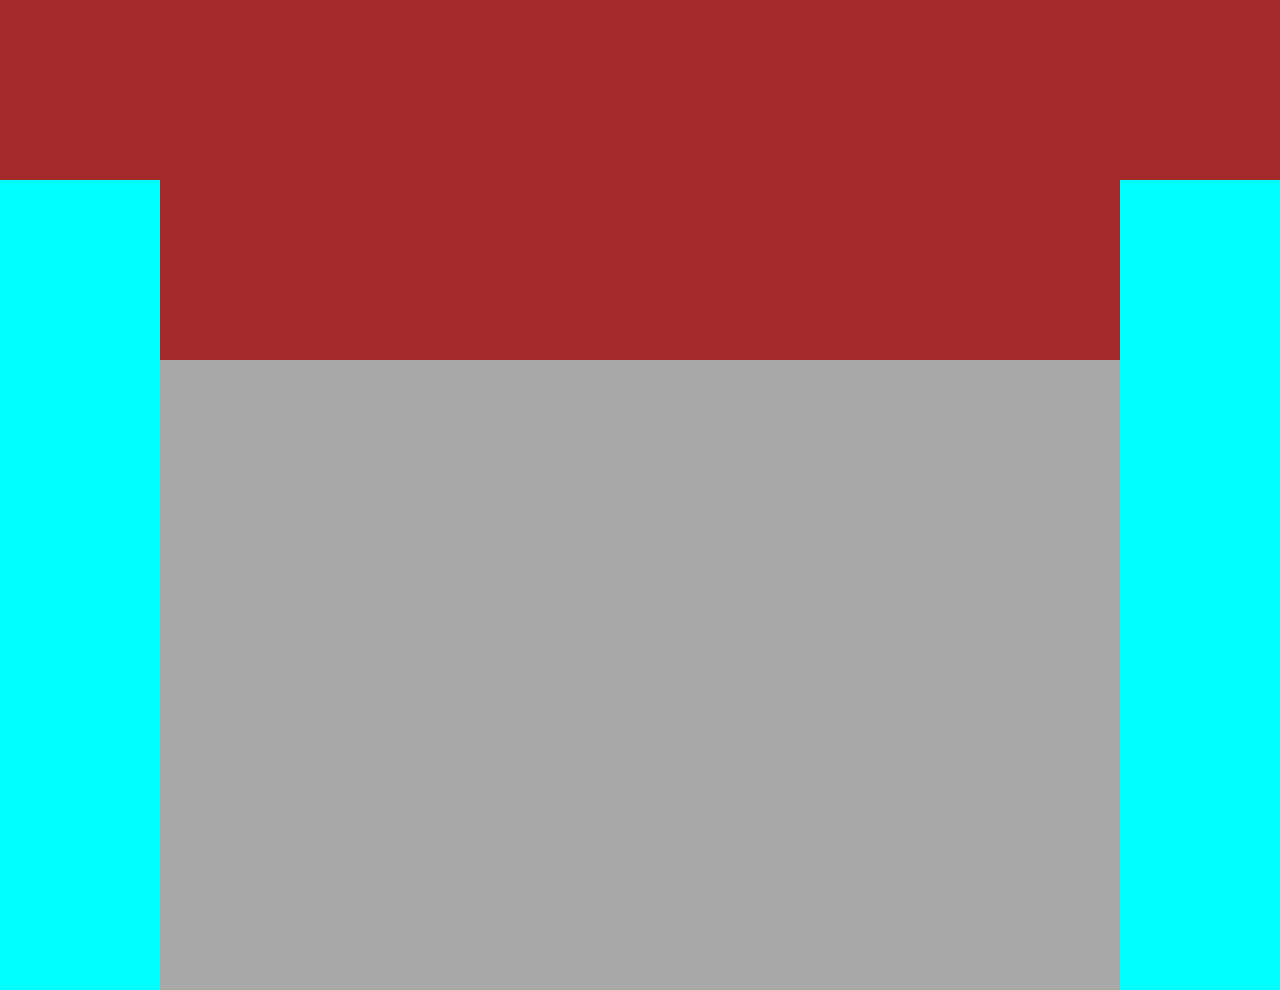
==== first/index.html @ 928fa3ab "step 1 update" ====
<!-- Put your HTML HERE, make sure to connect your index.css sheet -->
<!DOCTYPE html>
<html lang="en">
<head>
    <meta charset="UTF-8">
    <meta name="viewport" content="width=device-width, initial-scale=1.0">
    <title>First Step</title>
    <link rel= 'stylesheet' type= 'text/css' href= 'index.css'>
</head>

<body>
    <div class= 'cool-header'></div>
    <div class= 'foot-boi'></div>
    <div class= 'main-guy'></div>
</body>
</html>
---- first/index.css ----
body {
    background-color: cyan;
    height: 100vh;
    width: 100%;
    margin: auto;
}

.cool-header {
    background-color: brown;
    height: 20VH;
    width: 100%;
}

.main-guy {
    background-color: darkgray;
    height: 70vh;
    width: 75%;
    margin: auto;
}

.foot-boi {
    background-color: brown;
    height: 20vh;
    width: 75%;
    margin: auto;
    
}
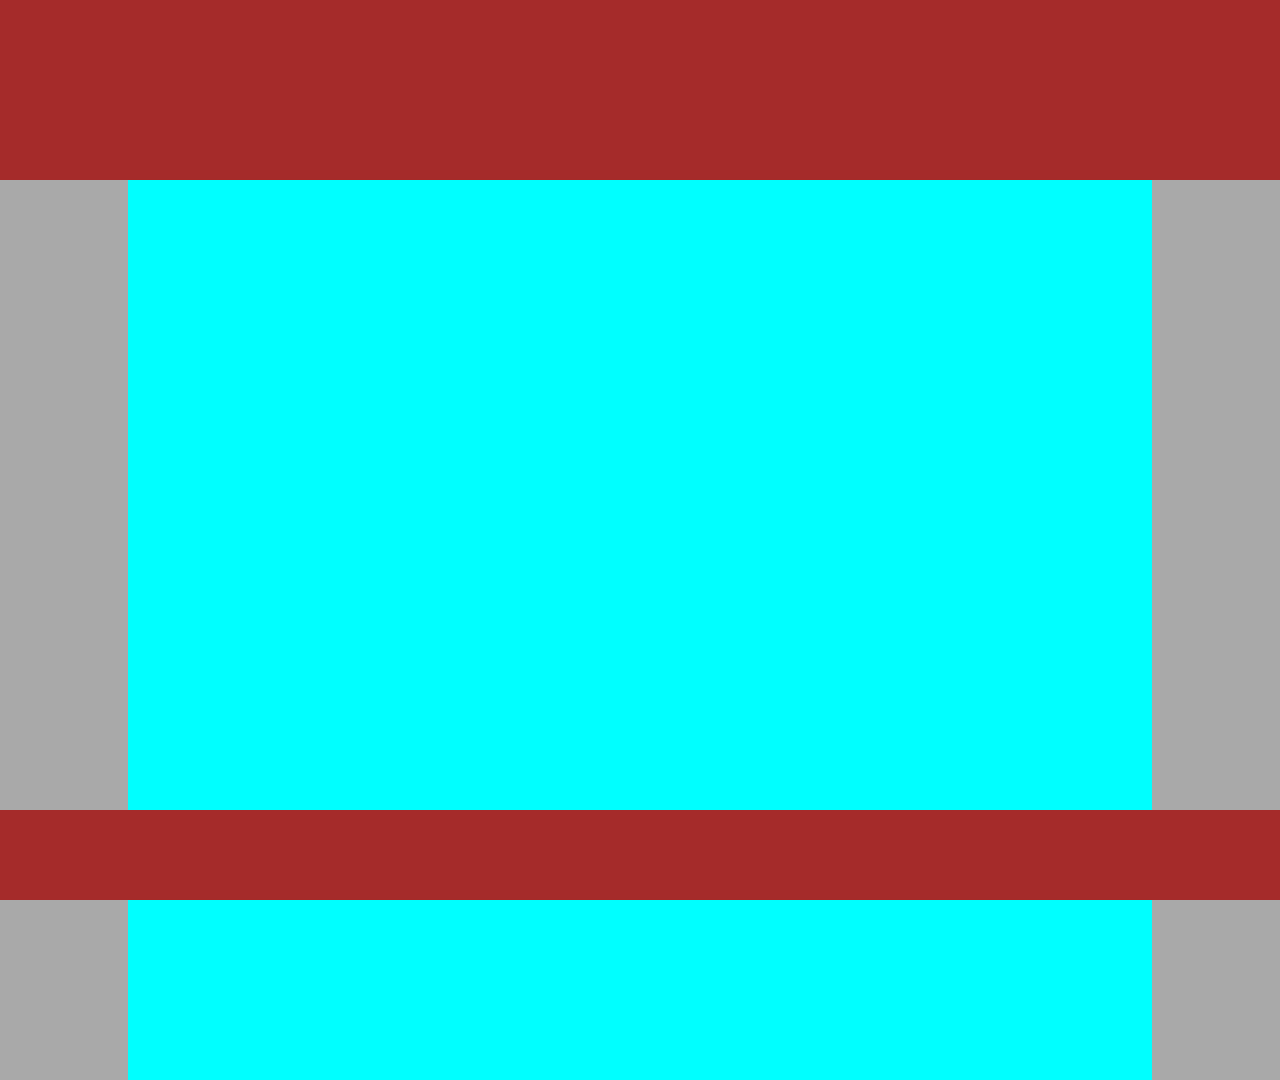
==== commit 517b2380: "step one complete" ====
--- a/first/index.html
+++ b/first/index.html
@@ -10,7 +10,8 @@
 
 <body>
     <div class= 'cool-header'></div>
-    <div class= 'foot-boi'></div>
-    <div class= 'main-guy'></div>
+    <div class= 'foot'></div>
+    <div class= 'right'></div>
+    <div class= 'lefty'></div>
 </body>
 </html>--- a/first/index.css
+++ b/first/index.css
@@ -11,17 +11,26 @@
     width: 100%;
 }
 
-.main-guy {
+.lefty {
     background-color: darkgray;
-    height: 70vh;
-    width: 75%;
-    margin: auto;
+    float: left;
+    height: 100vh;
+    width: 10%;
 }
 
-.foot-boi {
+.right {
+    background-color: darkgray;
+    float: right;
+    height: 100vh;
+    width: 10%;
+}
+
+.foot {
     background-color: brown;
-    height: 20vh;
-    width: 75%;
-    margin: auto;
+    height: 10vh;
+    width: 100%;
+    position: absolute;
+    bottom: 0;
+    
     
 }
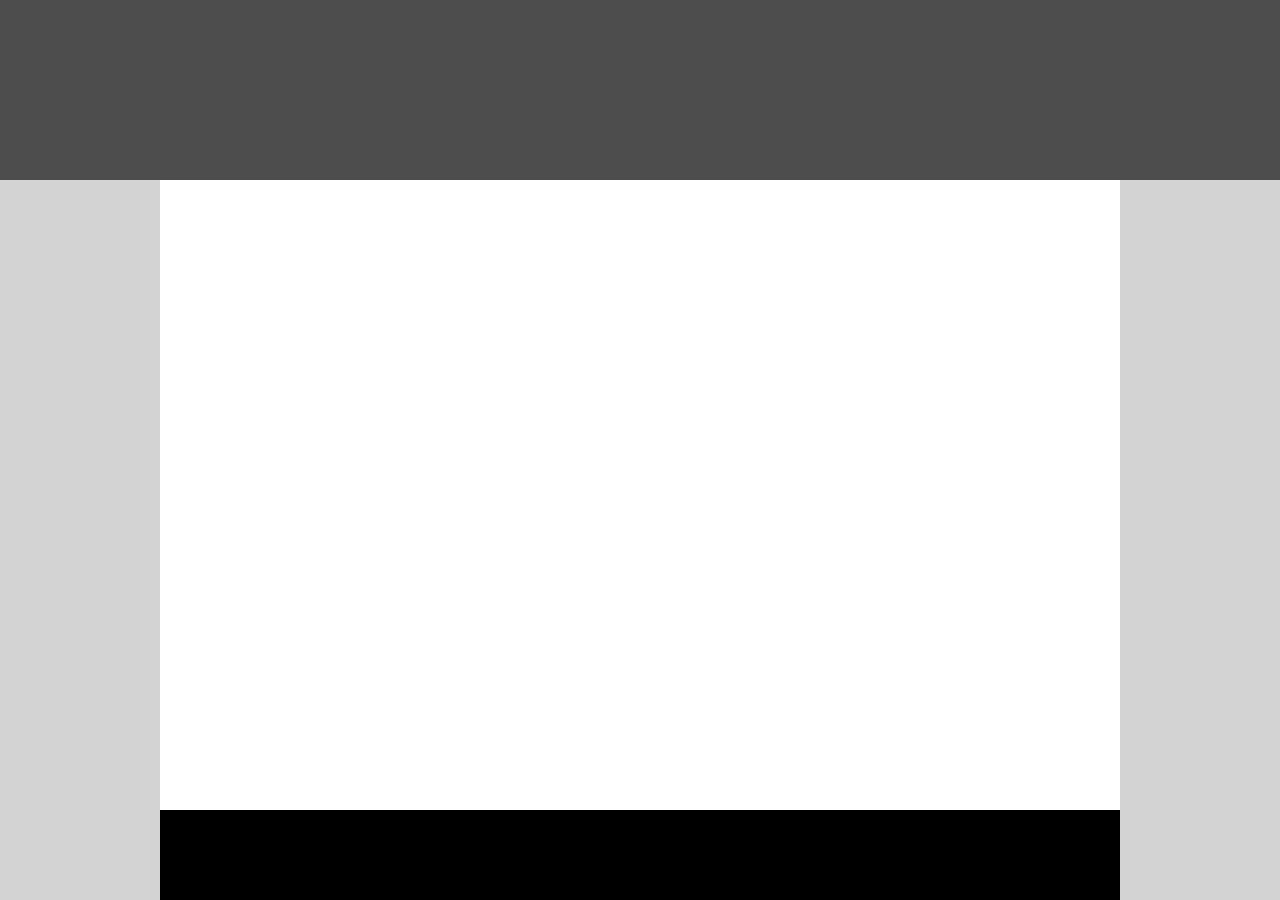
==== commit a626b2ac: "first updated" ====
--- a/first/index.html
+++ b/first/index.html
@@ -4,14 +4,20 @@
 <head>
     <meta charset="UTF-8">
     <meta name="viewport" content="width=device-width, initial-scale=1.0">
-    <title>First Step</title>
-    <link rel= 'stylesheet' type= 'text/css' href= 'index.css'>
+    <link rel="stylesheet" href="index.css">
+    <title>Casey Wk1 Day2 Afternoon Assignment#1</title>
 </head>
+<body>
+    <main class="main-wrapper">
+        <header class="header"></header>
 
-<body>
-    <div class= 'cool-header'></div>
-    <div class= 'foot'></div>
-    <div class= 'right'></div>
-    <div class= 'lefty'></div>
+        <section class="main-section">
+
+            <div class="content-mid"></div>
+
+            <div class="content-footer"></div>
+            
+        </section>
+    </main>
 </body>
 </html>--- a/first/index.css
+++ b/first/index.css
@@ -1,36 +1,28 @@
 body {
-    background-color: cyan;
-    height: 100vh;
+    background-color: lightgrey;
     width: 100%;
-    margin: auto;
+    height: 100%;
+    margin: 0;
 }
 
-.cool-header {
-    background-color: brown;
-    height: 20VH;
+.header {
+    background-color: #4d4d4d;
     width: 100%;
+    height: 20vh;
 }
 
-.lefty {
-    background-color: darkgray;
-    float: left;
-    height: 100vh;
-    width: 10%;
+.content-mid {
+    background-color: white;
+    width: 75%;
+    height: 70vh;
+    margin: 0 auto;
 }
 
-.right {
-    background-color: darkgray;
-    float: right;
-    height: 100vh;
-    width: 10%;
-}
 
-.foot {
-    background-color: brown;
+.content-footer {
+    background-color: black;
+    width: 75%;
     height: 10vh;
-    width: 100%;
-    position: absolute;
-    bottom: 0;
-    
-    
-}
+    margin: 0 auto;
+    color: white;
+}